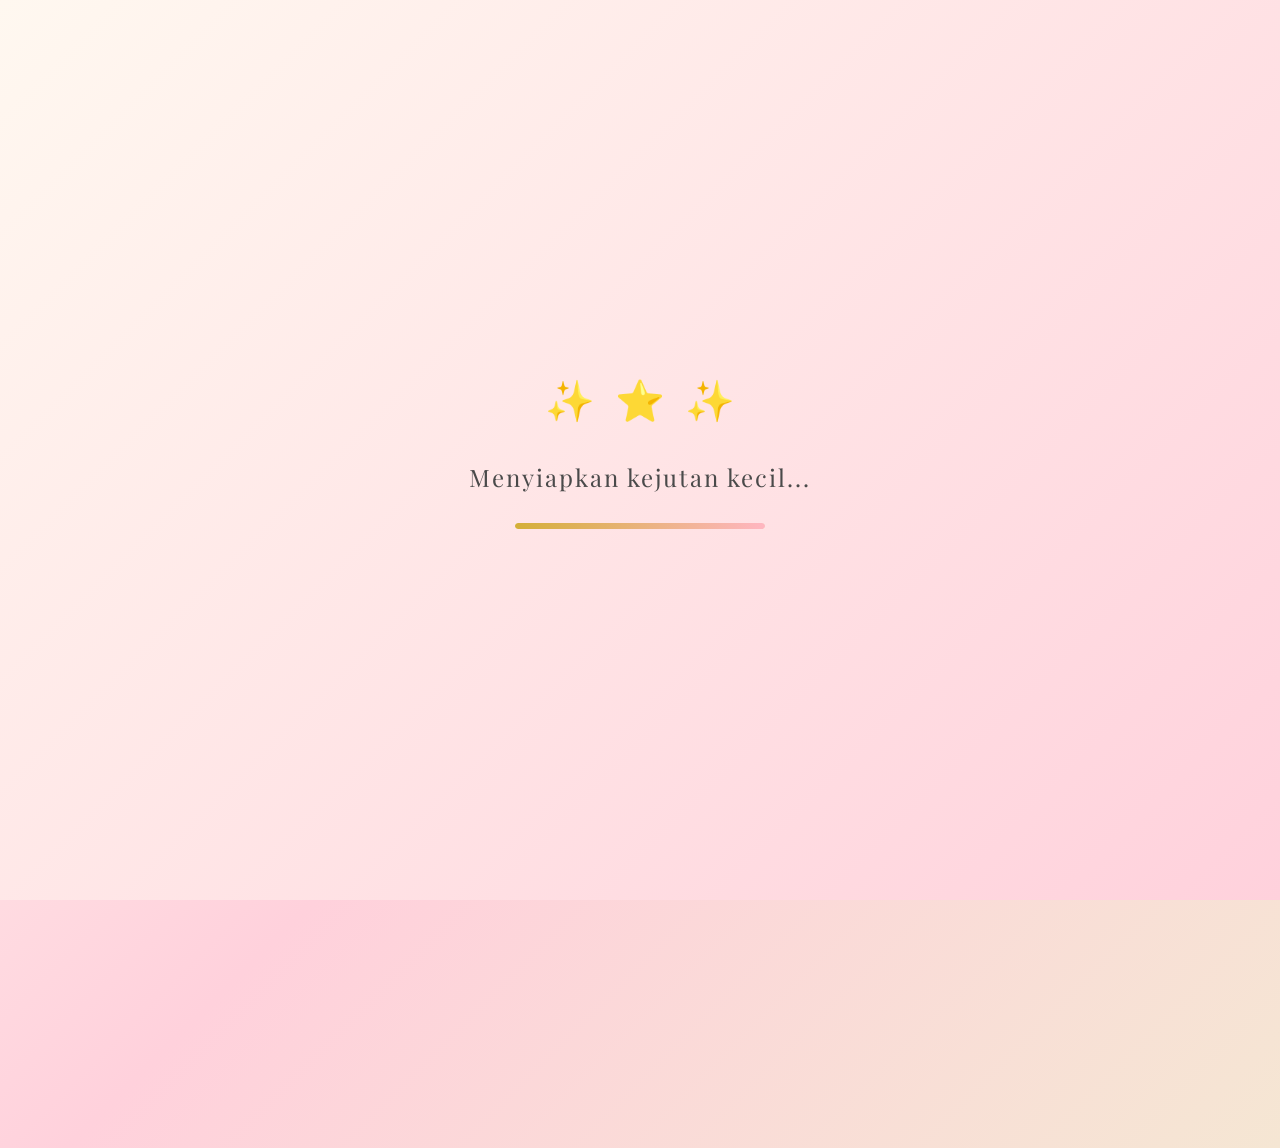
==== index.html @ f4168a1b "Add files via upload" ====
<!DOCTYPE html>
<html lang="id">
<head>
    <meta charset="UTF-8">
    <meta name="viewport" content="width=device-width, initial-scale=1.0">
    <title>Selamat Ulang Tahun Bunda ❤️</title>
    <link rel="preconnect" href="https://fonts.googleapis.com">
    <link rel="preconnect" href="https://fonts.gstatic.com" crossorigin>
    <link href="https://fonts.googleapis.com/css2?family=Great+Vibes&family=Playfair+Display:wght@400;500;600;700&family=Poppins:wght@300;400;500;600&display=swap" rel="stylesheet">
    <link rel="stylesheet" href="style.css">
</head>
<body>
    <!-- Background Particles -->
    <div class="particles-container" id="particles"></div>
    
    <!-- Music Control -->
    <div class="music-control" id="musicControl">
        <button class="music-btn" id="musicBtn" aria-label="Toggle Music">
            <span class="music-icon">🎵</span>
            <span class="music-text">Music On</span>
        </button>
    </div>
    
    <!-- Audio Element -->
    <audio id="bgMusic" loop>
        <source src="music/birthday.mp3" type="audio/mpeg">
    </audio>

    <!-- Loading Screen -->
    <div class="loading-screen" id="loadingScreen">
        <div class="loading-content">
            <div class="loading-stars">
                <span class="star">✨</span>
                <span class="star">⭐</span>
                <span class="star">✨</span>
            </div>
            <p class="loading-text">Menyiapkan kejutan kecil...</p>
            <div class="loading-bar">
                <div class="loading-progress" id="loadingProgress"></div>
            </div>
        </div>
    </div>

    <!-- Cinematic Title Reveal -->
    <div class="cinematic-intro" id="cinematicIntro">
        <div class="cinematic-particles" id="cinematicParticles"></div>
        <div class="cinematic-light" id="cinematicLight"></div>
        <div class="cinematic-content">
            <h1 class="cinematic-title" id="cinematicTitle">Selamat Ulang Tahun Bunda</h1>
            <h2 class="cinematic-number" id="cinematicNumber">37th</h2>
            <p class="cinematic-credit" id="cinematicCredit">by Calmionix</p>
        </div>
    </div>

    <!-- Main Content -->
    <main class="main-content" id="mainContent">
        
        <!-- Section 1: Ucapan Utama -->
        <section class="hero-section" id="heroSection">
            <div class="hero-content">
                <div class="birthday-cake">🎂</div>
                <h1 class="main-title">
                    <span class="typing-text" id="typingText"></span>
                    <span class="cursor">|</span>
                </h1>
                <h2 class="sub-title" id="subTitle">Yang ke 37 Tahun</h2>
                
                <div class="message-container" id="messageContainer">
                    <p class="touching-message">
                        "Terima kasih sudah selalu ada untukku.<br>
                        Semoga bunda selalu sehat, bahagia, dan panjang umur.<br>
                        <span class="love-text">Aku sayang bunda ❤️</span>"
                    </p>
                </div>
                
                <div class="gift-container" id="giftContainer">
                    <div class="gift-box" id="giftBox">
                        <div class="gift-lid">
                            <div class="gift-bow">🎀</div>
                        </div>
                        <div class="gift-body">
                            <div class="gift-ribbon"></div>
                        </div>
                    </div>
                    <button class="open-gift-btn" id="openGiftBtn">
                        Buka Hadiah 🎁
                    </button>
                </div>
            </div>
        </section>

        <!-- Section 2: Galeri Foto -->
        <section class="gallery-section" id="gallerySection">
            <div class="section-header">
                <h2 class="section-title">Kenangan Indah Bersama Bunda</h2>
                <p class="section-subtitle">Setiap momen adalah harta yang tak ternilai</p>
            </div>
            
            <div class="gallery-grid" id="galleryGrid">
                <!-- Foto akan di-generate oleh JavaScript -->
            </div>
        </section>

        <!-- Section 3: Slideshow Kenangan -->
        <section class="slideshow-section" id="slideshowSection">
            <div class="slideshow-container">
                <div class="slideshow-text">
                    <span class="heart-icon">❤️</span>
                    Kenangan indah bersama bunda
                    <span class="heart-icon">❤️</span>
                </div>
                <div class="slideshow-wrapper" id="slideshowWrapper">
                    <!-- Slideshow images akan di-generate oleh JavaScript -->
                </div>
            </div>
        </section>

        <!-- Section 4: Kue Ulang Tahun Interaktif -->
        <section class="cake-section" id="cakeSection">
            <div class="cake-container">
                <h2 class="section-title">Tiup Lilinnya Bunda!</h2>
                <div class="birthday-cake-display" id="birthdayCake">
                    <div class="cake-base">
                        <div class="cake-layer layer-1"></div>
                        <div class="cake-layer layer-2"></div>
                        <div class="cake-layer layer-3"></div>
                        <div class="cake-frosting"></div>
                    </div>
                    <div class="candles-container" id="candlesContainer">
                        <div class="candle">
                            <div class="flame" id="flame1"></div>
                            <div class="candle-body"></div>
                        </div>
                        <div class="candle">
                            <div class="flame" id="flame2"></div>
                            <div class="candle-body"></div>
                        </div>
                        <div class="candle">
                            <div class="flame" id="flame3"></div>
                            <div class="candle-body"></div>
                        </div>
                    </div>
                </div>
                <button class="blow-candle-btn" id="blowCandleBtn">
                    Tiup Lilin 🎂
                </button>
                <p class="candle-message" id="candleMessage">
                    Semoga semua harapan bunda terkabul.
                </p>
            </div>
        </section>

        <!-- Section 5: Kejutan Terakhir -->
        <section class="final-surprise-section" id="finalSurpriseSection">
            <div class="final-surprise-content">
                <button class="final-surprise-btn" id="finalSurpriseBtn">
                    Kejutan Terakhir 🎁
                </button>
                <div class="final-message" id="finalMessage">
                    <div class="heart-rain" id="heartRain"></div>
                    <h2 class="final-title">
                        Terima kasih sudah menjadi<br>
                        bunda terbaik di dunia ❤️
                    </h2>
                </div>
            </div>
        </section>

        <!-- Footer -->
        <footer class="footer">
            <p class="footer-text">Dibuat dengan penuh cinta oleh anakmu</p>
            <div class="footer-hearts">
                <span>💝</span>
                <span>💖</span>
                <span>💗</span>
            </div>
        </footer>
    </main>

    <!-- Lightbox Modal -->
    <div class="lightbox" id="lightbox">
        <button class="lightbox-close" id="lightboxClose">&times;</button>
        <button class="lightbox-nav lightbox-prev" id="lightboxPrev">&#10094;</button>
        <div class="lightbox-content">
            <img class="lightbox-image" id="lightboxImage" src="" alt="Foto Kenangan">
            <div class="lightbox-caption" id="lightboxCaption"></div>
        </div>
        <button class="lightbox-nav lightbox-next" id="lightboxNext">&#10095;</button>
    </div>

    <!-- Confetti Container -->
    <div class="confetti-container" id="confettiContainer"></div>

    <script src="script.js"></script>
</body>
</html>
---- style.css ----
/* ============================================
   BIRTHDAY WEBSITE - ELEGANT & CINEMATIC
   For: Bunda's 37th Birthday
   ============================================ */

/* CSS Variables */
:root {
    --cream: #FFF8F0;
    --cream-dark: #F5E6D3;
    --pink-light: #FFD1DC;
    --pink-medium: #FFB6C1;
    --pink-dark: #FF69B4;
    --gold: #D4AF37;
    --gold-light: #F4E4BC;
    --gold-dark: #B8860B;
    --text-dark: #4A4A4A;
    --text-light: #6B6B6B;
    --white: #FFFFFF;
    --shadow-soft: 0 10px 40px rgba(0, 0, 0, 0.1);
    --shadow-medium: 0 15px 50px rgba(0, 0, 0, 0.15);
    --shadow-strong: 0 20px 60px rgba(0, 0, 0, 0.2);
    --transition-smooth: all 0.4s cubic-bezier(0.4, 0, 0.2, 1);
    --transition-bounce: all 0.5s cubic-bezier(0.68, -0.55, 0.265, 1.55);
}

/* Reset & Base Styles */
* {
    margin: 0;
    padding: 0;
    box-sizing: border-box;
}

html {
    scroll-behavior: smooth;
    font-size: 16px;
}

body {
    font-family: 'Poppins', sans-serif;
    background: linear-gradient(135deg, var(--cream) 0%, var(--pink-light) 50%, var(--cream-dark) 100%);
    min-height: 100vh;
    overflow-x: hidden;
    color: var(--text-dark);
    position: relative;
}

/* ============================================
   BACKGROUND PARTICLES
   ============================================ */
.particles-container {
    position: fixed;
    top: 0;
    left: 0;
    width: 100%;
    height: 100%;
    pointer-events: none;
    z-index: 0;
    overflow: hidden;
}

.particle {
    position: absolute;
    width: 6px;
    height: 6px;
    background: var(--gold);
    border-radius: 50%;
    opacity: 0.6;
    animation: float-particle 15s infinite ease-in-out;
    box-shadow: 0 0 10px var(--gold-light);
}

.particle:nth-child(odd) {
    background: var(--pink-medium);
    box-shadow: 0 0 10px var(--pink-light);
}

@keyframes float-particle {
    0%, 100% {
        transform: translateY(100vh) rotate(0deg);
        opacity: 0;
    }
    10% {
        opacity: 0.6;
    }
    90% {
        opacity: 0.6;
    }
    100% {
        transform: translateY(-100vh) rotate(720deg);
        opacity: 0;
    }
}

/* ============================================
   MUSIC CONTROL
   ============================================ */
.music-control {
    position: fixed;
    top: 20px;
    right: 20px;
    z-index: 1000;
}

.music-btn {
    display: flex;
    align-items: center;
    gap: 8px;
    padding: 10px 18px;
    background: var(--white);
    border: 2px solid var(--gold);
    border-radius: 50px;
    cursor: pointer;
    font-family: 'Poppins', sans-serif;
    font-size: 0.85rem;
    color: var(--text-dark);
    box-shadow: var(--shadow-soft);
    transition: var(--transition-smooth);
}

.music-btn:hover {
    transform: scale(1.05);
    box-shadow: var(--shadow-medium);
    background: var(--gold-light);
}

.music-btn.muted {
    opacity: 0.7;
    border-color: var(--text-light);
}

.music-btn.muted .music-icon::after {
    content: '🔇';
    position: absolute;
    margin-left: -20px;
}

.music-icon {
    font-size: 1.2rem;
    animation: pulse-music 2s infinite ease-in-out;
}

@keyframes pulse-music {
    0%, 100% { transform: scale(1); }
    50% { transform: scale(1.1); }
}

/* ============================================
   LOADING SCREEN
   ============================================ */
.loading-screen {
    position: fixed;
    top: 0;
    left: 0;
    width: 100%;
    height: 100%;
    background: linear-gradient(135deg, var(--cream) 0%, var(--pink-light) 100%);
    display: flex;
    justify-content: center;
    align-items: center;
    z-index: 9999;
    transition: opacity 0.8s ease-out, visibility 0.8s ease-out;
}

.loading-screen.hidden {
    opacity: 0;
    visibility: hidden;
}

.loading-content {
    text-align: center;
    padding: 40px;
}

.loading-stars {
    display: flex;
    justify-content: center;
    gap: 20px;
    margin-bottom: 30px;
}

.star {
    font-size: 2.5rem;
    animation: twinkle 1.5s infinite ease-in-out;
}

.star:nth-child(2) {
    animation-delay: 0.3s;
}

.star:nth-child(3) {
    animation-delay: 0.6s;
}

@keyframes twinkle {
    0%, 100% {
        opacity: 0.3;
        transform: scale(0.8);
    }
    50% {
        opacity: 1;
        transform: scale(1.2);
    }
}

.loading-text {
    font-family: 'Playfair Display', serif;
    font-size: 1.5rem;
    color: var(--text-dark);
    margin-bottom: 30px;
    letter-spacing: 2px;
}

.loading-bar {
    width: 250px;
    height: 6px;
    background: var(--cream-dark);
    border-radius: 10px;
    overflow: hidden;
    margin: 0 auto;
}

.loading-progress {
    height: 100%;
    width: 0%;
    background: linear-gradient(90deg, var(--gold) 0%, var(--pink-medium) 100%);
    border-radius: 10px;
    transition: width 0.3s ease-out;
    animation: loading-animation 3s ease-out forwards;
}

@keyframes loading-animation {
    0% { width: 0%; }
    100% { width: 100%; }
}

/* ============================================
   CINEMATIC TITLE REVEAL
   ============================================ */
.cinematic-intro {
    position: fixed;
    top: 0;
    left: 0;
    width: 100%;
    height: 100%;
    background: linear-gradient(135deg, #1a1a2e 0%, #16213e 50%, #0f3460 100%);
    display: flex;
    justify-content: center;
    align-items: center;
    z-index: 9998;
    opacity: 0;
    visibility: hidden;
    transition: opacity 1s ease-out, visibility 1s ease-out;
    overflow: hidden;
}

.cinematic-intro.active {
    opacity: 1;
    visibility: visible;
}

.cinematic-intro.fade-out {
    opacity: 0;
    visibility: hidden;
    transition: opacity 1.5s ease-out, visibility 1.5s ease-out;
}

/* Cinematic Particles */
.cinematic-particles {
    position: absolute;
    top: 0;
    left: 0;
    width: 100%;
    height: 100%;
    pointer-events: none;
    overflow: hidden;
}

.cinematic-particle {
    position: absolute;
    width: 3px;
    height: 3px;
    background: var(--gold);
    border-radius: 50%;
    opacity: 0;
    animation: cinematic-float 8s infinite ease-in-out;
    box-shadow: 0 0 15px var(--gold), 0 0 30px var(--gold-light);
}

@keyframes cinematic-float {
    0% {
        transform: translateY(100vh) scale(0);
        opacity: 0;
    }
    10% {
        opacity: 0.8;
    }
    90% {
        opacity: 0.8;
    }
    100% {
        transform: translateY(-100vh) scale(1.5);
        opacity: 0;
    }
}

/* Cinematic Light Effect */
.cinematic-light {
    position: absolute;
    top: 50%;
    left: 50%;
    transform: translate(-50%, -50%);
    width: 600px;
    height: 600px;
    background: radial-gradient(circle, rgba(212, 175, 55, 0.15) 0%, rgba(255, 209, 220, 0.08) 40%, transparent 70%);
    border-radius: 50%;
    pointer-events: none;
    animation: light-pulse 4s infinite ease-in-out;
}

@keyframes light-pulse {
    0%, 100% {
        transform: translate(-50%, -50%) scale(1);
        opacity: 0.6;
    }
    50% {
        transform: translate(-50%, -50%) scale(1.2);
        opacity: 0.9;
    }
}

/* Cinematic Content */
.cinematic-content {
    text-align: center;
    z-index: 2;
    padding: 20px;
}

.cinematic-title {
    font-family: 'Playfair Display', serif;
    font-size: 4.5rem;
    font-weight: 600;
    color: var(--gold);
    letter-spacing: 4px;
    text-transform: uppercase;
    opacity: 0;
    transform: scale(0.8);
    text-shadow: 
        0 0 20px rgba(212, 175, 55, 0.5),
        0 0 40px rgba(212, 175, 55, 0.3),
        0 0 60px rgba(212, 175, 55, 0.2);
    animation: none;
}

.cinematic-title.show {
    animation: cinematic-reveal 1.5s cubic-bezier(0.4, 0, 0.2, 1) forwards;
}

@keyframes cinematic-reveal {
    0% {
        opacity: 0;
        transform: scale(0.8);
        filter: blur(10px);
    }
    50% {
        opacity: 0.8;
        transform: scale(1.02);
        filter: blur(2px);
    }
    100% {
        opacity: 1;
        transform: scale(1);
        filter: blur(0);
    }
}

.cinematic-number {
    font-family: 'Playfair Display', serif;
    font-size: 3rem;
    font-weight: 400;
    color: var(--pink-light);
    margin-top: 15px;
    letter-spacing: 8px;
    opacity: 0;
    transform: translateY(20px);
    text-shadow: 
        0 0 15px rgba(255, 209, 220, 0.5),
        0 0 30px rgba(255, 209, 220, 0.3);
}

.cinematic-number.show {
    animation: number-reveal 1.2s cubic-bezier(0.4, 0, 0.2, 1) forwards;
}

@keyframes number-reveal {
    0% {
        opacity: 0;
        transform: translateY(20px) scale(0.9);
        filter: blur(8px);
    }
    100% {
        opacity: 1;
        transform: translateY(0) scale(1);
        filter: blur(0);
    }
}

.cinematic-credit {
    font-family: 'Poppins', sans-serif;
    font-size: 1rem;
    font-weight: 300;
    color: rgba(255, 255, 255, 0.6);
    margin-top: 25px;
    letter-spacing: 6px;
    text-transform: uppercase;
    opacity: 0;
    transform: translateY(15px);
}

.cinematic-credit.show {
    animation: credit-reveal 1s cubic-bezier(0.4, 0, 0.2, 1) forwards;
}

@keyframes credit-reveal {
    0% {
        opacity: 0;
        transform: translateY(15px);
        letter-spacing: 10px;
    }
    100% {
        opacity: 1;
        transform: translateY(0);
        letter-spacing: 6px;
    }
}

/* Responsive Cinematic */
@media (max-width: 768px) {
    .cinematic-title {
        font-size: 2.8rem;
        letter-spacing: 2px;
    }
    
    .cinematic-number {
        font-size: 2rem;
        letter-spacing: 5px;
    }
    
    .cinematic-credit {
        font-size: 0.85rem;
        letter-spacing: 4px;
    }
    
    .cinematic-light {
        width: 400px;
        height: 400px;
    }
}

@media (max-width: 480px) {
    .cinematic-title {
        font-size: 2rem;
        letter-spacing: 1px;
    }
    
    .cinematic-number {
        font-size: 1.5rem;
        letter-spacing: 3px;
    }
    
    .cinematic-credit {
        font-size: 0.75rem;
        letter-spacing: 3px;
    }
    
    .cinematic-light {
        width: 300px;
        height: 300px;
    }
}

/* ============================================
   MAIN CONTENT
   ============================================ */
.main-content {
    position: relative;
    z-index: 1;
    opacity: 0;
    transition: opacity 1s ease-out;
}

.main-content.visible {
    opacity: 1;
}

/* ============================================
   HERO SECTION
   ============================================ */
.hero-section {
    min-height: 100vh;
    display: flex;
    justify-content: center;
    align-items: center;
    padding: 60px 20px;
    position: relative;
}

.hero-content {
    text-align: center;
    max-width: 800px;
    animation: fade-in-up 1s ease-out 0.5s both;
}

@keyframes fade-in-up {
    from {
        opacity: 0;
        transform: translateY(40px);
    }
    to {
        opacity: 1;
        transform: translateY(0);
    }
}

.birthday-cake {
    font-size: 5rem;
    margin-bottom: 20px;
    animation: bounce-cake 2s infinite ease-in-out;
    display: inline-block;
}

@keyframes bounce-cake {
    0%, 100% { transform: translateY(0); }
    50% { transform: translateY(-15px); }
}

.main-title {
    font-family: 'Great Vibes', cursive;
    font-size: 4.5rem;
    color: var(--gold-dark);
    margin-bottom: 10px;
    text-shadow: 2px 2px 4px rgba(0, 0, 0, 0.1);
    min-height: 120px;
}

.typing-text {
    display: inline;
}

.cursor {
    display: inline-block;
    animation: blink 0.7s infinite;
    color: var(--gold-dark);
}

@keyframes blink {
    0%, 100% { opacity: 1; }
    50% { opacity: 0; }
}

.sub-title {
    font-family: 'Playfair Display', serif;
    font-size: 2rem;
    color: var(--pink-dark);
    margin-bottom: 40px;
    font-weight: 500;
    opacity: 0;
    animation: fade-in 1s ease-out 2.5s forwards;
}

@keyframes fade-in {
    from { opacity: 0; }
    to { opacity: 1; }
}

.message-container {
    margin: 40px 0;
    opacity: 0;
    animation: fade-in-up 1s ease-out 3s forwards;
}

.touching-message {
    font-family: 'Playfair Display', serif;
    font-size: 1.3rem;
    line-height: 2;
    color: var(--text-dark);
    font-style: italic;
    padding: 30px;
    background: rgba(255, 255, 255, 0.7);
    border-radius: 20px;
    box-shadow: var(--shadow-soft);
    backdrop-filter: blur(10px);
}

.love-text {
    color: var(--pink-dark);
    font-weight: 600;
    font-size: 1.4rem;
}

/* ============================================
   GIFT BOX
   ============================================ */
.gift-container {
    margin-top: 50px;
    opacity: 0;
    animation: fade-in-up 1s ease-out 3.5s forwards;
}

.gift-box {
    width: 150px;
    height: 150px;
    margin: 0 auto 30px;
    position: relative;
    cursor: pointer;
    transition: var(--transition-bounce);
}

.gift-box:hover {
    transform: scale(1.05);
}

.gift-box.opened {
    animation: shake-gift 0.5s ease-in-out;
}

@keyframes shake-gift {
    0%, 100% { transform: rotate(0deg); }
    25% { transform: rotate(-10deg); }
    50% { transform: rotate(10deg); }
    75% { transform: rotate(-5deg); }
}

.gift-lid {
    width: 160px;
    height: 40px;
    background: linear-gradient(135deg, var(--gold) 0%, var(--gold-dark) 100%);
    position: absolute;
    top: 0;
    left: -5px;
    border-radius: 10px 10px 5px 5px;
    box-shadow: var(--shadow-medium);
    transition: var(--transition-smooth);
    z-index: 2;
}

.gift-box.opened .gift-lid {
    transform: translateY(-80px) rotate(-20deg);
    opacity: 0;
}

.gift-bow {
    font-size: 3rem;
    position: absolute;
    top: -25px;
    left: 50%;
    transform: translateX(-50%);
    animation: wiggle-bow 2s infinite ease-in-out;
}

@keyframes wiggle-bow {
    0%, 100% { transform: translateX(-50%) rotate(-5deg); }
    50% { transform: translateX(-50%) rotate(5deg); }
}

.gift-body {
    width: 150px;
    height: 110px;
    background: linear-gradient(135deg, var(--pink-medium) 0%, var(--pink-dark) 100%);
    position: absolute;
    bottom: 0;
    border-radius: 0 0 10px 10px;
    box-shadow: var(--shadow-medium);
    overflow: hidden;
}

.gift-ribbon {
    width: 30px;
    height: 100%;
    background: linear-gradient(180deg, var(--gold) 0%, var(--gold-dark) 100%);
    position: absolute;
    left: 50%;
    transform: translateX(-50%);
}

.open-gift-btn {
    padding: 15px 40px;
    font-family: 'Poppins', sans-serif;
    font-size: 1.1rem;
    font-weight: 500;
    color: var(--white);
    background: linear-gradient(135deg, var(--gold) 0%, var(--gold-dark) 100%);
    border: none;
    border-radius: 50px;
    cursor: pointer;
    box-shadow: var(--shadow-medium);
    transition: var(--transition-smooth);
    position: relative;
    overflow: hidden;
}

.open-gift-btn::before {
    content: '';
    position: absolute;
    top: 0;
    left: -100%;
    width: 100%;
    height: 100%;
    background: linear-gradient(90deg, transparent, rgba(255, 255, 255, 0.3), transparent);
    transition: left 0.5s;
}

.open-gift-btn:hover::before {
    left: 100%;
}

.open-gift-btn:hover {
    transform: translateY(-3px);
    box-shadow: var(--shadow-strong);
}

.open-gift-btn:active {
    transform: translateY(0);
}

/* ============================================
   GALLERY SECTION
   ============================================ */
.gallery-section {
    padding: 100px 20px;
    display: none;
}

.gallery-section.visible {
    display: block;
    animation: fade-in 1s ease-out;
}

.section-header {
    text-align: center;
    margin-bottom: 60px;
}

.section-title {
    font-family: 'Great Vibes', cursive;
    font-size: 3.5rem;
    color: var(--gold-dark);
    margin-bottom: 15px;
}

.section-subtitle {
    font-family: 'Playfair Display', serif;
    font-size: 1.2rem;
    color: var(--text-light);
    font-style: italic;
}

.gallery-grid {
    display: grid;
    grid-template-columns: repeat(auto-fit, minmax(280px, 1fr));
    gap: 30px;
    max-width: 1400px;
    margin: 0 auto;
    padding: 0 20px;
}

.polaroid {
    background: var(--white);
    padding: 15px 15px 60px 15px;
    border-radius: 10px;
    box-shadow: var(--shadow-medium);
    transform: rotate(var(--rotation));
    transition: var(--transition-smooth);
    cursor: pointer;
    opacity: 0;
    animation: polaroid-fall 0.8s ease-out forwards;
}

@keyframes polaroid-fall {
    0% {
        opacity: 0;
        transform: translateY(-100px) rotate(var(--rotation-start));
    }
    60% {
        opacity: 1;
        transform: translateY(20px) rotate(var(--rotation));
    }
    100% {
        opacity: 1;
        transform: translateY(0) rotate(var(--rotation));
    }
}

.polaroid:hover {
    transform: rotate(0deg) scale(1.05);
    box-shadow: var(--shadow-strong);
    z-index: 10;
}

.polaroid-image {
    width: 100%;
    height: 250px;
    object-fit: cover;
    border-radius: 5px;
    display: block;
}

.polaroid-caption {
    position: absolute;
    bottom: 15px;
    left: 0;
    right: 0;
    text-align: center;
    font-family: 'Great Vibes', cursive;
    font-size: 1.3rem;
    color: var(--text-dark);
}

/* ============================================
   SLIDESHOW SECTION
   ============================================ */
.slideshow-section {
    padding: 80px 20px;
    display: none;
}

.slideshow-section.visible {
    display: block;
    animation: fade-in 1s ease-out;
}

.slideshow-container {
    max-width: 900px;
    margin: 0 auto;
    text-align: center;
}

.slideshow-text {
    font-family: 'Great Vibes', cursive;
    font-size: 2.5rem;
    color: var(--pink-dark);
    margin-bottom: 30px;
}

.heart-icon {
    animation: pulse-heart 1.5s infinite ease-in-out;
    display: inline-block;
}

@keyframes pulse-heart {
    0%, 100% { transform: scale(1); }
    50% { transform: scale(1.2); }
}

.slideshow-wrapper {
    position: relative;
    width: 100%;
    height: 500px;
    border-radius: 20px;
    overflow: hidden;
    box-shadow: var(--shadow-strong);
}

.slideshow-image {
    position: absolute;
    top: 0;
    left: 0;
    width: 100%;
    height: 100%;
    object-fit: cover;
    opacity: 0;
    transition: opacity 1.5s ease-in-out;
}

.slideshow-image.active {
    opacity: 1;
}

/* ============================================
   CAKE SECTION
   ============================================ */
.cake-section {
    padding: 100px 20px;
    display: none;
}

.cake-section.visible {
    display: block;
    animation: fade-in 1s ease-out;
}

.cake-container {
    text-align: center;
    max-width: 600px;
    margin: 0 auto;
}

.birthday-cake-display {
    position: relative;
    width: 300px;
    margin: 50px auto;
}

.cake-base {
    position: relative;
}

.cake-layer {
    border-radius: 20px;
    margin: 0 auto;
    position: relative;
}

.layer-1 {
    width: 280px;
    height: 80px;
    background: linear-gradient(180deg, #8B4513 0%, #654321 100%);
}

.layer-2 {
    width: 220px;
    height: 70px;
    background: linear-gradient(180deg, #D2691E 0%, #A0522D 100%);
    margin-top: -30px;
}

.layer-3 {
    width: 160px;
    height: 60px;
    background: linear-gradient(180deg, #F4A460 0%, #D2691E 100%);
    margin-top: -25px;
}

.cake-frosting {
    position: absolute;
    top: -15px;
    left: 50%;
    transform: translateX(-50%);
    width: 170px;
    height: 30px;
    background: var(--pink-light);
    border-radius: 50%;
}

.candles-container {
    display: flex;
    justify-content: center;
    gap: 30px;
    position: absolute;
    top: -60px;
    left: 50%;
    transform: translateX(-50%);
}

.candle {
    display: flex;
    flex-direction: column;
    align-items: center;
}

.candle-body {
    width: 15px;
    height: 50px;
    background: linear-gradient(180deg, #FF6B6B 0%, #EE5A5A 100%);
    border-radius: 3px;
}

.flame {
    width: 20px;
    height: 30px;
    background: radial-gradient(ellipse at bottom, #FFD700 0%, #FF8C00 50%, #FF4500 100%);
    border-radius: 50% 50% 50% 50% / 60% 60% 40% 40%;
    animation: flicker 0.5s infinite alternate;
    margin-bottom: 5px;
    box-shadow: 0 0 20px #FF8C00, 0 0 40px #FFD700;
}

.flame.extinguished {
    animation: none;
    opacity: 0;
    transform: scale(0);
    transition: all 0.5s ease-out;
}

@keyframes flicker {
    0% {
        transform: scale(1) rotate(-2deg);
        box-shadow: 0 0 20px #FF8C00, 0 0 40px #FFD700;
    }
    100% {
        transform: scale(1.1) rotate(2deg);
        box-shadow: 0 0 25px #FF8C00, 0 0 50px #FFD700;
    }
}

.blow-candle-btn {
    padding: 15px 40px;
    font-family: 'Poppins', sans-serif;
    font-size: 1.1rem;
    font-weight: 500;
    color: var(--white);
    background: linear-gradient(135deg, var(--pink-medium) 0%, var(--pink-dark) 100%);
    border: none;
    border-radius: 50px;
    cursor: pointer;
    box-shadow: var(--shadow-medium);
    transition: var(--transition-smooth);
    margin-top: 40px;
}

.blow-candle-btn:hover {
    transform: translateY(-3px);
    box-shadow: var(--shadow-strong);
}

.blow-candle-btn:disabled {
    opacity: 0.6;
    cursor: not-allowed;
    transform: none;
}

.candle-message {
    font-family: 'Playfair Display', serif;
    font-size: 1.3rem;
    color: var(--text-dark);
    margin-top: 30px;
    opacity: 0;
    transition: opacity 0.5s ease-out;
}

.candle-message.visible {
    opacity: 1;
}

/* ============================================
   FINAL SURPRISE SECTION
   ============================================ */
.final-surprise-section {
    padding: 100px 20px;
    display: none;
}

.final-surprise-section.visible {
    display: block;
    animation: fade-in 1s ease-out;
}

.final-surprise-content {
    text-align: center;
    position: relative;
}

.final-surprise-btn {
    padding: 20px 50px;
    font-family: 'Poppins', sans-serif;
    font-size: 1.3rem;
    font-weight: 600;
    color: var(--white);
    background: linear-gradient(135deg, var(--gold) 0%, var(--gold-dark) 100%);
    border: none;
    border-radius: 50px;
    cursor: pointer;
    box-shadow: var(--shadow-strong);
    transition: var(--transition-smooth);
    animation: pulse-btn 2s infinite ease-in-out;
}

@keyframes pulse-btn {
    0%, 100% {
        transform: scale(1);
        box-shadow: var(--shadow-strong);
    }
    50% {
        transform: scale(1.05);
        box-shadow: 0 25px 70px rgba(212, 175, 55, 0.4);
    }
}

.final-surprise-btn:hover {
    transform: scale(1.1);
}

.final-message {
    margin-top: 50px;
    opacity: 0;
    transform: scale(0.8);
    transition: all 0.8s ease-out;
    position: relative;
    min-height: 300px;
}

.final-message.visible {
    opacity: 1;
    transform: scale(1);
}

.final-title {
    font-family: 'Great Vibes', cursive;
    font-size: 4rem;
    color: var(--pink-dark);
    line-height: 1.3;
    text-shadow: 2px 2px 4px rgba(0, 0, 0, 0.1);
    position: relative;
    z-index: 10;
}

/* Heart Rain Animation */
.heart-rain {
    position: absolute;
    top: 0;
    left: 0;
    width: 100%;
    height: 100%;
    pointer-events: none;
    overflow: hidden;
    z-index: 1;
}

.falling-heart {
    position: absolute;
    font-size: 2rem;
    animation: heart-fall 4s linear forwards;
}

@keyframes heart-fall {
    0% {
        transform: translateY(-100px) rotate(0deg);
        opacity: 1;
    }
    100% {
        transform: translateY(400px) rotate(360deg);
        opacity: 0;
    }
}

/* ============================================
   FOOTER
   ============================================ */
.footer {
    padding: 60px 20px;
    text-align: center;
    background: linear-gradient(180deg, transparent 0%, rgba(255, 209, 220, 0.3) 100%);
}

.footer-text {
    font-family: 'Playfair Display', serif;
    font-size: 1.2rem;
    color: var(--text-dark);
    font-style: italic;
    margin-bottom: 20px;
}

.footer-hearts {
    display: flex;
    justify-content: center;
    gap: 15px;
    font-size: 1.5rem;
}

.footer-hearts span {
    animation: bounce-heart 1.5s infinite ease-in-out;
}

.footer-hearts span:nth-child(2) {
    animation-delay: 0.3s;
}

.footer-hearts span:nth-child(3) {
    animation-delay: 0.6s;
}

@keyframes bounce-heart {
    0%, 100% { transform: translateY(0); }
    50% { transform: translateY(-10px); }
}

/* ============================================
   LIGHTBOX MODAL
   ============================================ */
.lightbox {
    display: none;
    position: fixed;
    top: 0;
    left: 0;
    width: 100%;
    height: 100%;
    background: rgba(0, 0, 0, 0.9);
    z-index: 10000;
    justify-content: center;
    align-items: center;
}

.lightbox.active {
    display: flex;
    animation: fade-in 0.3s ease-out;
}

.lightbox-content {
    position: relative;
    max-width: 90%;
    max-height: 90%;
    text-align: center;
}

.lightbox-image {
    max-width: 100%;
    max-height: 80vh;
    border-radius: 10px;
    box-shadow: 0 20px 60px rgba(0, 0, 0, 0.5);
}

.lightbox-caption {
    color: var(--white);
    font-family: 'Great Vibes', cursive;
    font-size: 2rem;
    margin-top: 20px;
}

.lightbox-close {
    position: absolute;
    top: 20px;
    right: 40px;
    font-size: 3rem;
    color: var(--white);
    background: none;
    border: none;
    cursor: pointer;
    transition: var(--transition-smooth);
    z-index: 10001;
}

.lightbox-close:hover {
    color: var(--pink-light);
    transform: scale(1.2);
}

.lightbox-nav {
    position: absolute;
    top: 50%;
    transform: translateY(-50%);
    font-size: 3rem;
    color: var(--white);
    background: rgba(255, 255, 255, 0.1);
    border: none;
    width: 60px;
    height: 60px;
    border-radius: 50%;
    cursor: pointer;
    transition: var(--transition-smooth);
    display: flex;
    align-items: center;
    justify-content: center;
}

.lightbox-nav:hover {
    background: rgba(255, 255, 255, 0.3);
    transform: translateY(-50%) scale(1.1);
}

.lightbox-prev {
    left: 20px;
}

.lightbox-next {
    right: 20px;
}

/* ============================================
   CONFETTI
   ============================================ */
.confetti-container {
    position: fixed;
    top: 0;
    left: 0;
    width: 100%;
    height: 100%;
    pointer-events: none;
    z-index: 9998;
    overflow: hidden;
}

.confetti {
    position: absolute;
    width: 10px;
    height: 10px;
    animation: confetti-fall 3s ease-out forwards;
}

.confetti.square {
    border-radius: 2px;
}

.confetti.circle {
    border-radius: 50%;
}

.confetti.ribbon {
    width: 6px;
    height: 20px;
    border-radius: 3px;
}

@keyframes confetti-fall {
    0% {
        transform: translateY(-100px) rotate(0deg);
        opacity: 1;
    }
    100% {
        transform: translateY(100vh) rotate(720deg);
        opacity: 0;
    }
}

/* ============================================
   SCROLL ANIMATIONS
   ============================================ */
.scroll-reveal {
    opacity: 0;
    transform: translateY(50px);
    transition: all 0.8s ease-out;
}

.scroll-reveal.visible {
    opacity: 1;
    transform: translateY(0);
}

/* ============================================
   RESPONSIVE DESIGN
   ============================================ */
@media (max-width: 768px) {
    .main-title {
        font-size: 3rem;
        min-height: 80px;
    }
    
    .sub-title {
        font-size: 1.5rem;
    }
    
    .touching-message {
        font-size: 1.1rem;
        padding: 20px;
    }
    
    .section-title {
        font-size: 2.5rem;
    }
    
    .gallery-grid {
        grid-template-columns: repeat(auto-fit, minmax(200px, 1fr));
        gap: 20px;
        padding: 0 10px;
    }
    
    .polaroid-image {
        height: 180px;
    }
    
    .slideshow-wrapper {
        height: 300px;
    }
    
    .slideshow-text {
        font-size: 1.8rem;
    }
    
    .final-title {
        font-size: 2.5rem;
    }
    
    .lightbox-nav {
        font-size: 2rem;
        width: 45px;
        height: 45px;
    }
    
    .lightbox-prev {
        left: 10px;
    }
    
    .lightbox-next {
        right: 10px;
    }
    
    .music-control {
        top: 10px;
        right: 10px;
    }
    
    .music-btn {
        padding: 8px 12px;
        font-size: 0.75rem;
    }
    
    .music-text {
        display: none;
    }
}

@media (max-width: 480px) {
    .main-title {
        font-size: 2.5rem;
    }
    
    .sub-title {
        font-size: 1.2rem;
    }
    
    .birthday-cake {
        font-size: 3.5rem;
    }
    
    .gift-box {
        width: 120px;
        height: 120px;
    }
    
    .gift-lid {
        width: 130px;
        height: 35px;
    }
    
    .gift-body {
        width: 120px;
        height: 85px;
    }
    
    .section-title {
        font-size: 2rem;
    }
    
    .gallery-grid {
        grid-template-columns: 1fr;
    }
    
    .birthday-cake-display {
        width: 250px;
    }
    
    .layer-1 {
        width: 230px;
        height: 70px;
    }
    
    .layer-2 {
        width: 180px;
        height: 60px;
    }
    
    .layer-3 {
        width: 130px;
        height: 50px;
    }
    
    .final-title {
        font-size: 2rem;
    }
}

/* ============================================
   UTILITY CLASSES
   ============================================ */
.hidden {
    display: none !important;
}

.invisible {
    opacity: 0;
    visibility: hidden;
}

/* Smooth scrolling for the whole page */
html {
    scroll-behavior: smooth;
}

/* Custom scrollbar */
::-webkit-scrollbar {
    width: 10px;
}

::-webkit-scrollbar-track {
    background: var(--cream);
}

::-webkit-scrollbar-thumb {
    background: linear-gradient(180deg, var(--gold) 0%, var(--pink-medium) 100%);
    border-radius: 5px;
}

::-webkit-scrollbar-thumb:hover {
    background: linear-gradient(180deg, var(--gold-dark) 0%, var(--pink-dark) 100%);
}
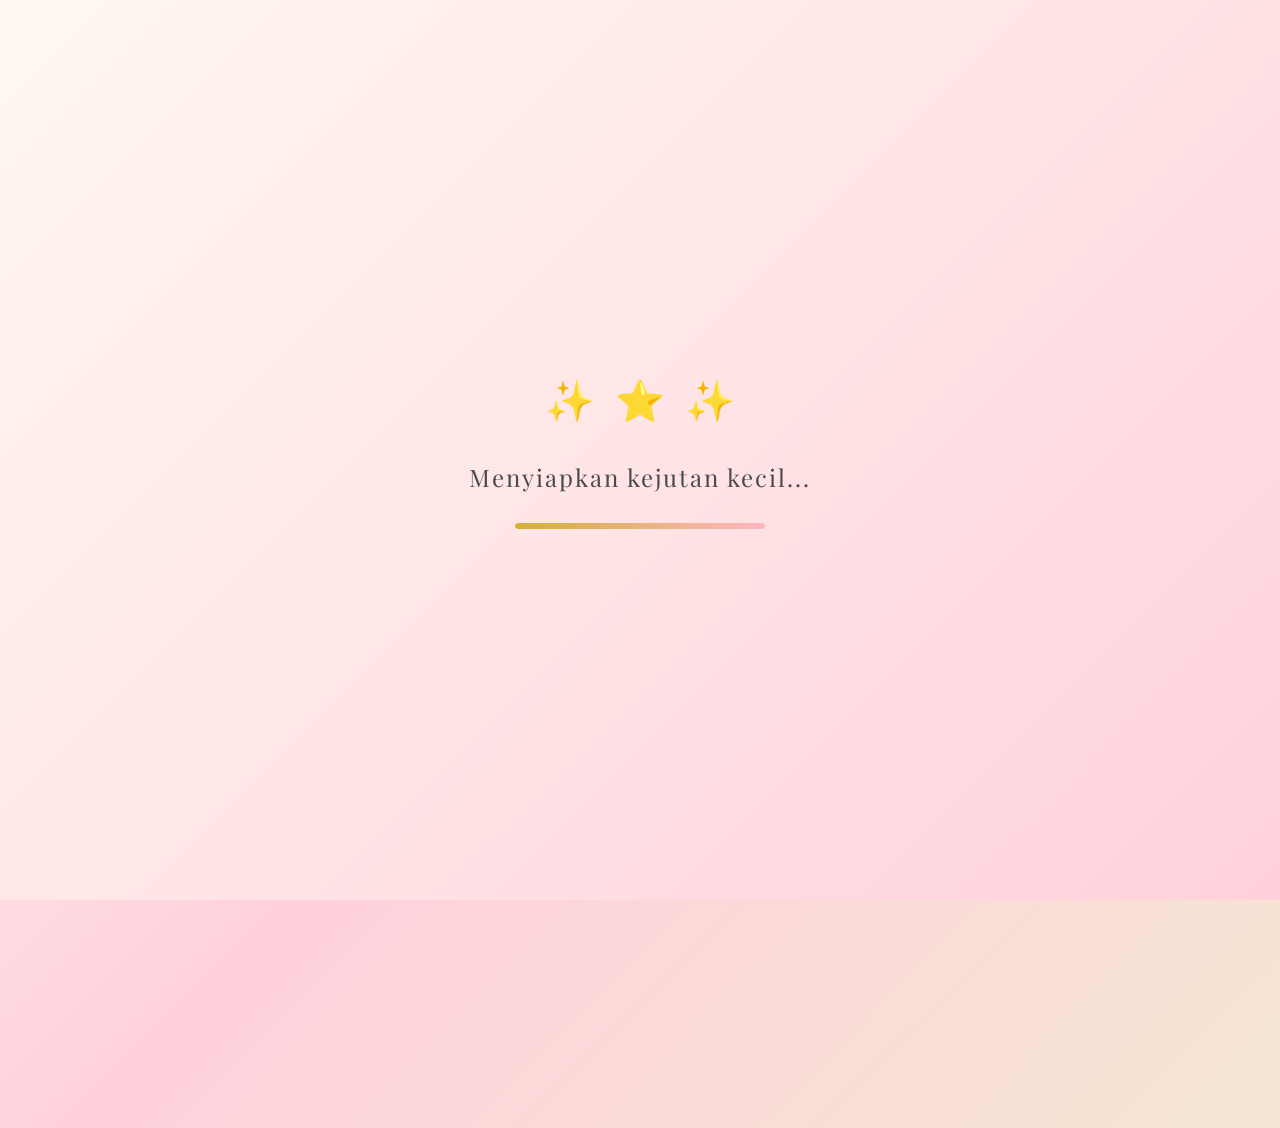
==== commit b4be0d6d: "Update index.html" ====
--- a/index.html
+++ b/index.html
@@ -3,10 +3,10 @@
 <head>
     <meta charset="UTF-8">
     <meta name="viewport" content="width=device-width, initial-scale=1.0">
-    <title>Selamat Ulang Tahun Bunda ❤️</title>
+    <title>Selamat Ulang Tahun Bunda</title>
     <link rel="preconnect" href="https://fonts.googleapis.com">
     <link rel="preconnect" href="https://fonts.gstatic.com" crossorigin>
-    <link href="https://fonts.googleapis.com/css2?family=Great+Vibes&family=Playfair+Display:wght@400;500;600;700&family=Poppins:wght@300;400;500;600&display=swap" rel="stylesheet">
+    <link href="https://fonts.googleapis.com/css2?family=Playfair+Display:wght@400;500;600;700&family=Poppins:wght@300;400;500;600&display=swap" rel="stylesheet">
     <link rel="stylesheet" href="style.css">
 </head>
 <body>
@@ -168,7 +168,7 @@
 
         <!-- Footer -->
         <footer class="footer">
-            <p class="footer-text">Dibuat dengan penuh cinta oleh anakmu</p>
+            <p class="footer-text">Dibuat dengan penuh cinta oleh anakmu, minta uang bun :b</p>
             <div class="footer-hearts">
                 <span>💝</span>
                 <span>💖</span>
--- a/style.css
+++ b/style.css
@@ -534,12 +534,14 @@
 }
 
 .main-title {
-    font-family: 'Great Vibes', cursive;
-    font-size: 4.5rem;
+    font-family: 'Playfair Display', serif;
+    font-size: 3.5rem;
     color: var(--gold-dark);
     margin-bottom: 10px;
     text-shadow: 2px 2px 4px rgba(0, 0, 0, 0.1);
-    min-height: 120px;
+    min-height: 100px;
+    font-weight: 600;
+    letter-spacing: 2px;
 }
 
 .typing-text {
